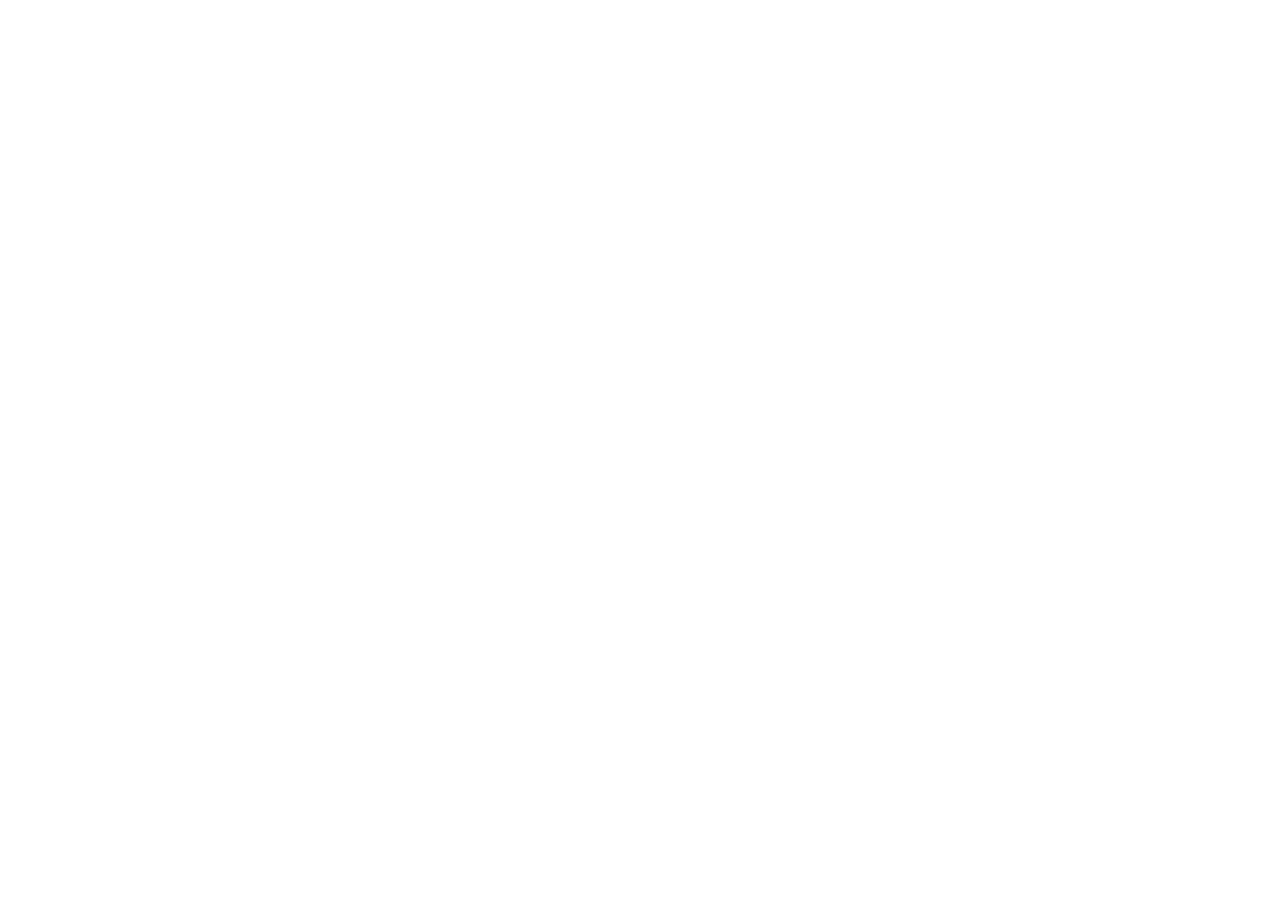
==== about.html @ a8795ae4 "adding file" ====
<!DOCTYPE html>
<html lang="en">
<head>
    <meta charset="UTF-8">
    <meta name="viewport" content="width=device-width, initial-scale=1.0">
    <title>G17 Garage</title>
     <link rel="shortcut icon" href="./logo.jpg" type="image/x-icon">
    <link href="https://fonts.cdnfonts.com/css/winob" rel="stylesheet">
    <link href="https://fonts.cdnfonts.com/css/base45" rel="stylesheet">
    <link href="https://unpkg.com/aos@2.3.1/dist/aos.css" rel="stylesheet">
    <script src="https://unpkg.com/aos@2.3.1/dist/aos.js"></script>
    <style>
        .abt {
            margin-top: -350px;
            padding-left: 600px;
            font-family:'Gill Sans', 'Gill Sans MT', Calibri, 'Trebuchet MS', sans-serif;
            text-decoration:  5px underline;
            font-size: 500%;
            color: red;

        }

        .d3 {
            height: 400px;
            width: 1219px;
            background-color:white;
            margin-top: 500px;
            margin-bottom: 100px;
        }
        .pas{
            margin-left: 610px;
            margin-top: 30px;
            font-size: large;
            font-weight: lighter;
        }
        .bmw{
            display: flex;
            margin-left: 0px;
            margin-top: -250px;
            height:350px;
            width:300px;
            transition-property:width,height ;
            transition-duration: 0.5s;
           
        }
        .d4{
           box-shadow: 12px 15px 25px rgba(245, 8, 8, 0.667);
           width: 300px;
           margin-left: 190px;
           transition-property: box-shadow;
           transition-duration: 0.5s;
        
        }
        .d4:hover{
            box-shadow:  55px 23px 25px rgba(245, 8, 8, 0.667) ;
        }
        .bmw:hover{
            width:350px;
            height:400px;
            
        }
    </style>
</head>
<body>
    <div data-aos="fade-right">
    <div class="d3">
        <div class="d4">
        <img class="bmw" src="./store.jpg" alt="">
        </div>
        <p class="abt">ABOUT <br> STORE</p>
        <p class="pas">Consectetur adipiscing elit, sed do eiusmod tempor <br> incididunt ut labore et dolore magna aliqua. Ut enim ad <br> minim veniam, quis nostrud exercitationconsectetur <br> adipiscing elit, sed do eiusmod tempor incididunt ut  <br>labore et dolore magna aliqua. Ut enim ad minim veniam, <br> quis nostrud exercitation</p>
    </div>
    </div>
</body>
</html>
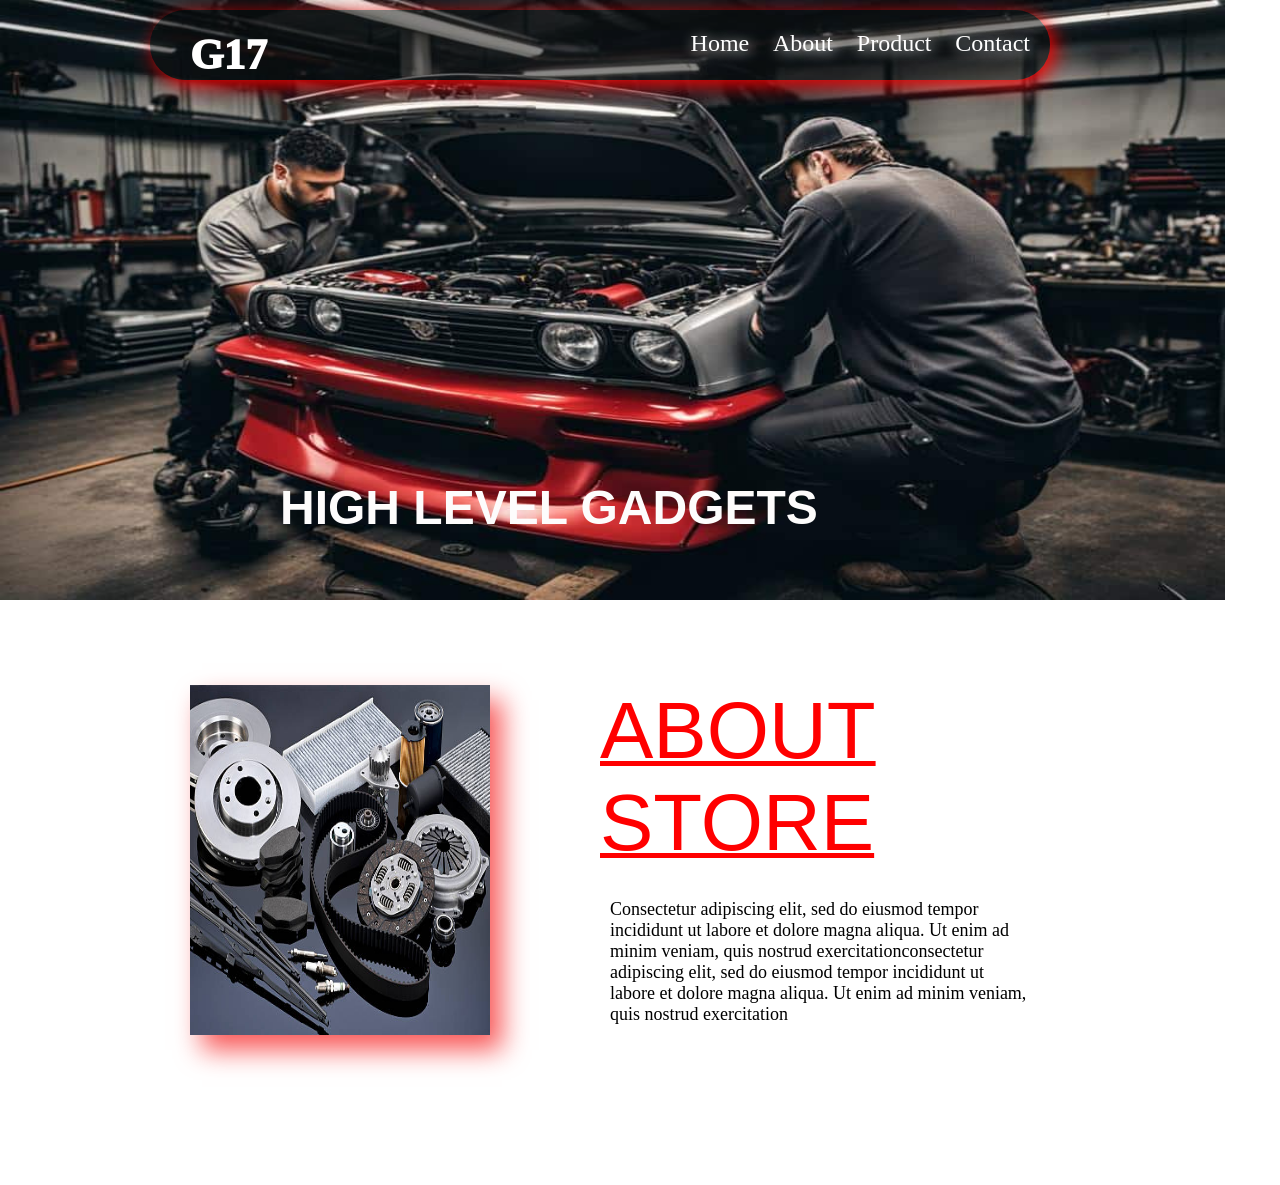
==== commit accb0dd6: "about page finished" ====
--- a/about.html
+++ b/about.html
@@ -10,6 +10,89 @@
     <link href="https://unpkg.com/aos@2.3.1/dist/aos.css" rel="stylesheet">
     <script src="https://unpkg.com/aos@2.3.1/dist/aos.js"></script>
     <style>
+         @import url('https://fonts.cdnfonts.com/css/winob');
+         @import url('https://fonts.cdnfonts.com/css/base45');
+ 
+ 
+ * {
+            margin: 0px 0px;
+            padding: 0px;
+
+        }
+        /* header  navbar */
+         body {
+           
+            background-image: url("./Car-engine-modifications.jpg");
+            background-repeat: no-repeat;
+            background-size: 1225px 600px;
+        }
+        
+        .d1 {
+            background-color: rgba(14, 13, 13, 0.483);
+            color: rgb(255, 1, 1);
+            box-shadow: 5px 5px 20px;
+            height: 70px;
+            margin: 10px 10px;
+            width: 900px;
+            border-radius: 45px;
+            transition-property: width,margin-left;
+            transition-duration: 0.6s;
+            margin-left: 150px;
+
+        }
+        .d1:hover{
+            width:1050px ;
+            margin-left: 90px;
+        }
+
+        ul {
+            display: flex;
+            padding-top: 20px;
+            list-style: none;
+            justify-content: space-between;
+            font-size: x-large;
+            text-shadow: 2px 2px 13px white;
+        }
+
+        .space {
+            margin-left: 400px;
+        }
+
+        .spacer {
+            margin-right: 20px;
+        }
+
+        .g17 {
+            text-shadow: none;
+            font-size: 180%;
+            font-weight: 1000;
+            font-family: fantasy;
+            margin-left: 40px;
+        }
+
+        a {
+            color: white;
+            text-decoration-line: none;
+
+        }
+
+        a:hover {
+            color: red;
+            transition: 0.5s;
+        }
+
+        .g17:hover {
+            color: white;
+        }
+
+        h2 {
+            color: rgb(253, 252, 252);
+            margin: 400px 280px;
+            font-size: xxx-large;
+            font-family: 'winob', sans-serif;
+                                                
+
+        }
         .abt {
             margin-top: -350px;
             padding-left: 600px;
@@ -21,6 +104,7 @@
         }
 
         .d3 {
+            position: relative;
             height: 400px;
             width: 1219px;
             background-color:white;
@@ -36,7 +120,7 @@
         .bmw{
             display: flex;
             margin-left: 0px;
-            margin-top: -250px;
+            margin-top: 0px;
             height:350px;
             width:300px;
             transition-property:width,height ;
@@ -44,6 +128,7 @@
            
         }
         .d4{
+           position: absolute;
            box-shadow: 12px 15px 25px rgba(245, 8, 8, 0.667);
            width: 300px;
            margin-left: 190px;
@@ -62,6 +147,21 @@
     </style>
 </head>
 <body>
+     <header>
+    <div class="d1">
+        <ul>
+            <li><a class="g17" href="#">G17</a></li>
+            <li><a class="space" href="">Home</a></li>
+            <li><a href="./about.html">About</a></li>
+            <li><a href="">Product</a></li>
+            <li><a class="spacer" href="">Contact</a></li>
+        </ul>
+         </div>
+         </header>
+        <div class="d2">
+            <h2>HIGH LEVEL GADGETS</h2>
+        </div>
+        <!-- about -->
     <div data-aos="fade-right">
     <div class="d3">
         <div class="d4">
@@ -72,4 +172,7 @@
     </div>
     </div>
 </body>
+<script>
+     AOS.init();   
+</script>
 </html>
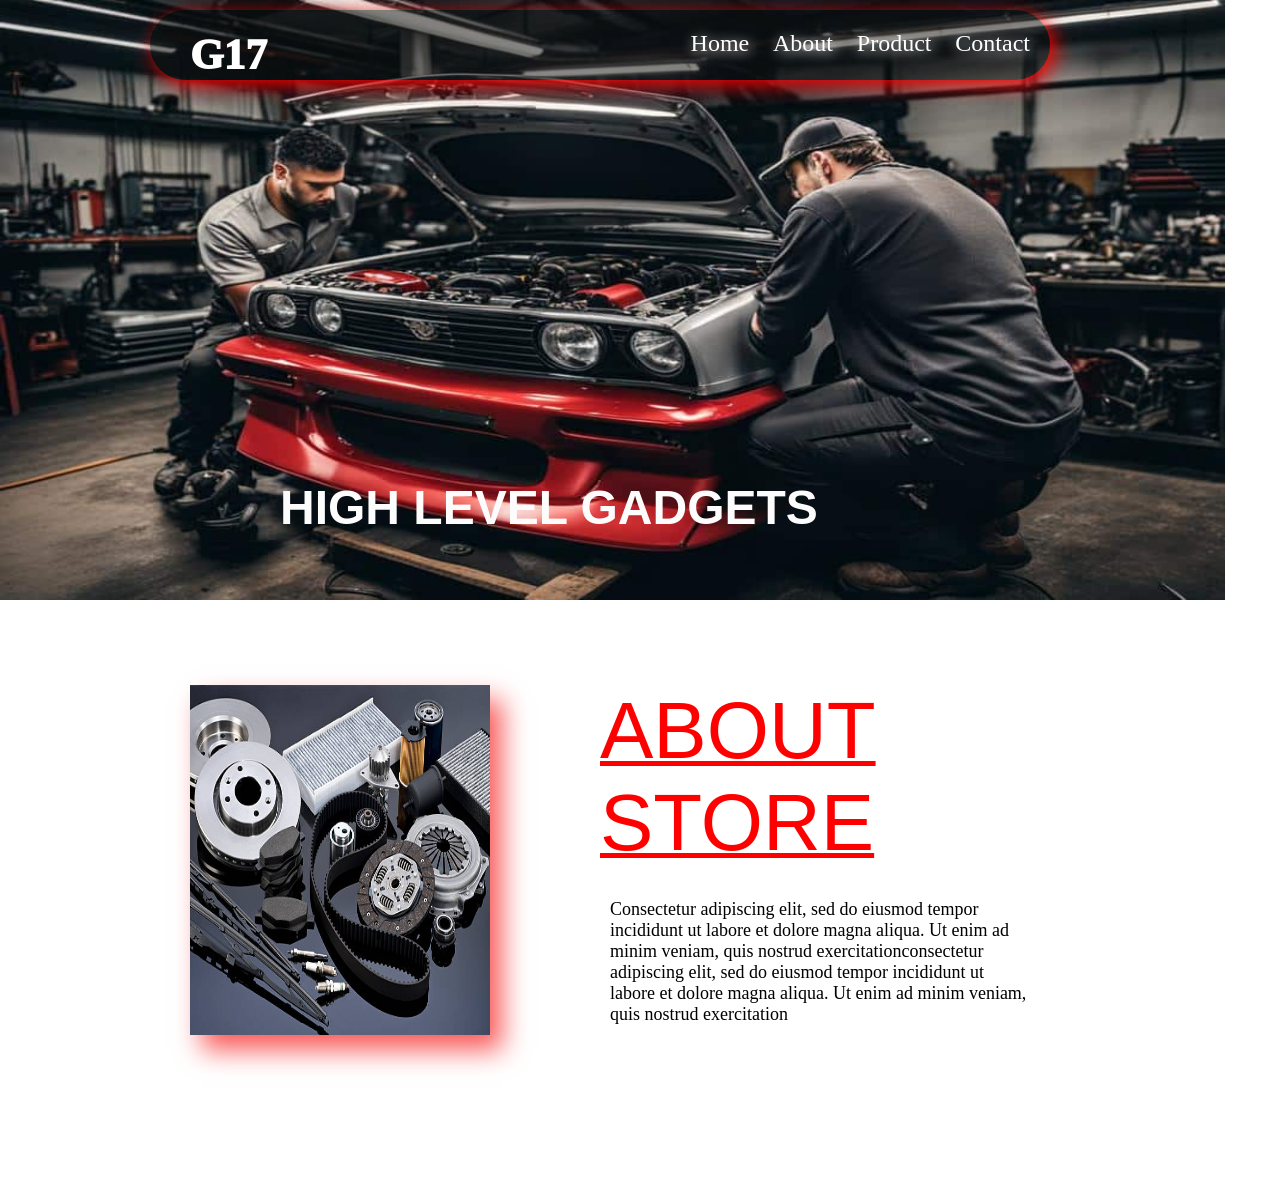
==== commit ac2860c4: "added product file and contact file" ====
--- a/about.html
+++ b/about.html
@@ -151,10 +151,10 @@
     <div class="d1">
         <ul>
             <li><a class="g17" href="#">G17</a></li>
-            <li><a class="space" href="">Home</a></li>
+            <li><a class="space" href="./index.html">Home</a></li>
             <li><a href="./about.html">About</a></li>
-            <li><a href="">Product</a></li>
-            <li><a class="spacer" href="">Contact</a></li>
+            <li><a href="./product.html">Product</a></li>
+            <li><a class="spacer" href="./contact.html">Contact</a></li>
         </ul>
          </div>
          </header>
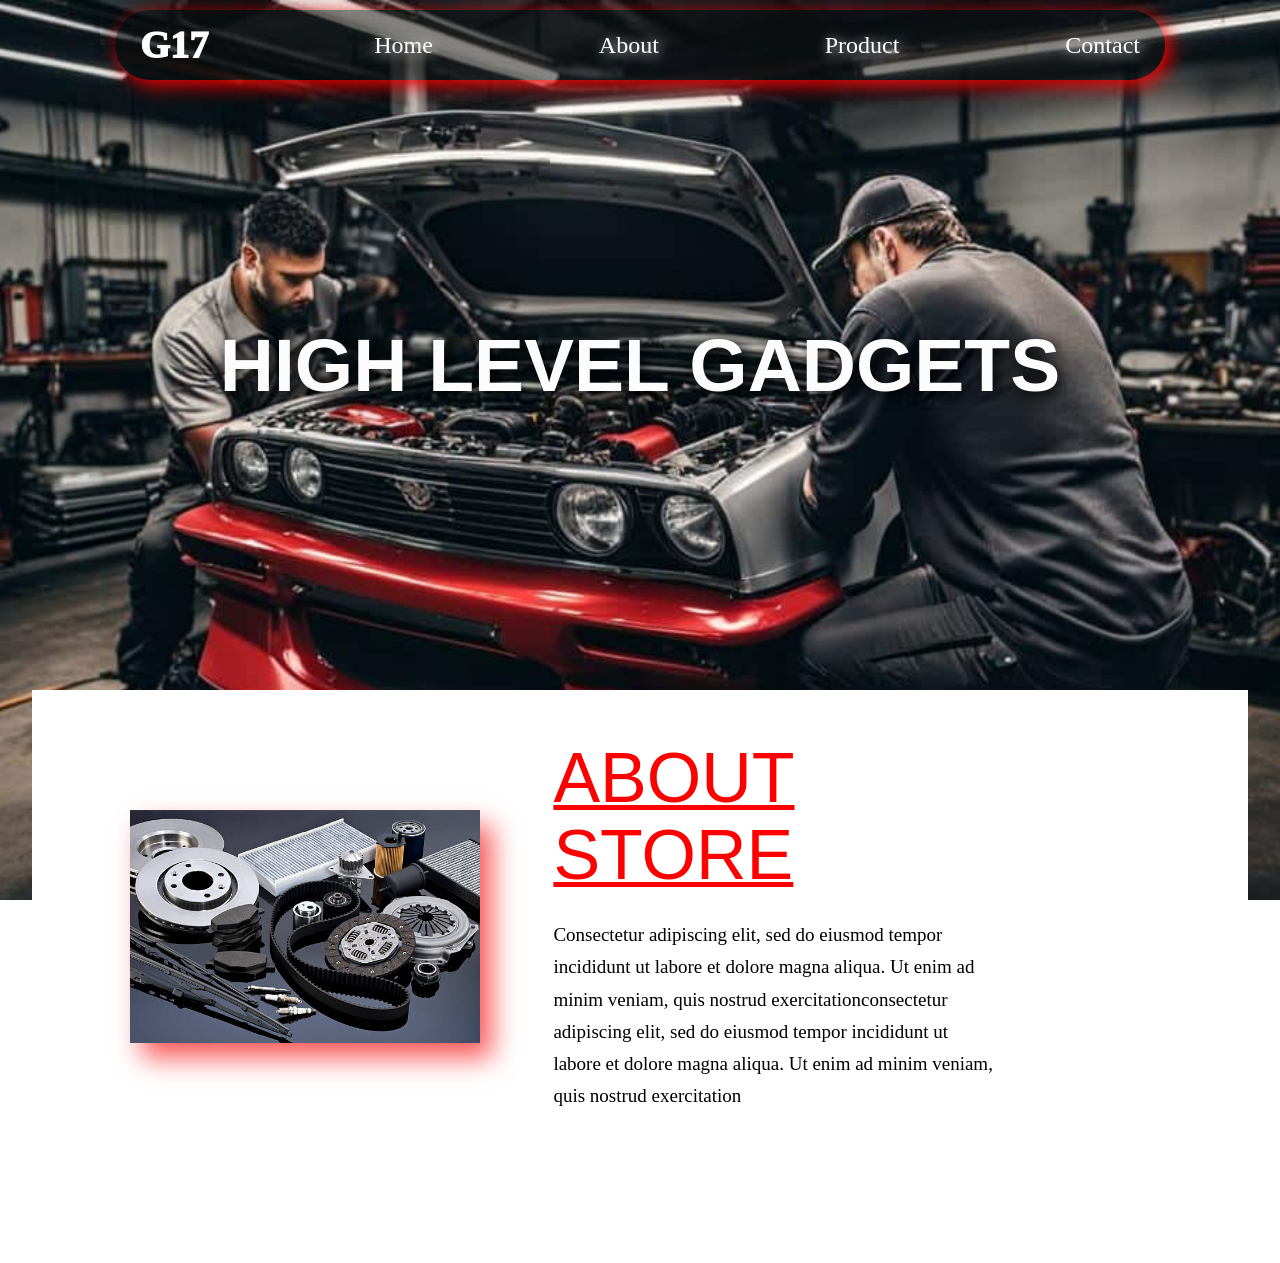
==== commit 0080f0bd: "responsive update" ====
--- a/about.html
+++ b/about.html
@@ -1,178 +1,687 @@
 <!DOCTYPE html>
 <html lang="en">
+
 <head>
     <meta charset="UTF-8">
     <meta name="viewport" content="width=device-width, initial-scale=1.0">
     <title>G17 Garage</title>
-     <link rel="shortcut icon" href="./logo.jpg" type="image/x-icon">
+    <link rel="shortcut icon" href="./logo.jpg" type="image/x-icon">
     <link href="https://fonts.cdnfonts.com/css/winob" rel="stylesheet">
     <link href="https://fonts.cdnfonts.com/css/base45" rel="stylesheet">
     <link href="https://unpkg.com/aos@2.3.1/dist/aos.css" rel="stylesheet">
     <script src="https://unpkg.com/aos@2.3.1/dist/aos.js"></script>
+    <meta name="viewport" content="width=device-width, initial-scale=1.0">
     <style>
-         @import url('https://fonts.cdnfonts.com/css/winob');
-         @import url('https://fonts.cdnfonts.com/css/base45');
- 
- 
- * {
-            margin: 0px 0px;
-            padding: 0px;
-
-        }
-        /* header  navbar */
-         body {
-           
-            background-image: url("./Car-engine-modifications.jpg");
-            background-repeat: no-repeat;
-            background-size: 1225px 600px;
-        }
-        
-        .d1 {
-            background-color: rgba(14, 13, 13, 0.483);
-            color: rgb(255, 1, 1);
-            box-shadow: 5px 5px 20px;
-            height: 70px;
-            margin: 10px 10px;
-            width: 900px;
-            border-radius: 45px;
-            transition-property: width,margin-left;
-            transition-duration: 0.6s;
-            margin-left: 150px;
-
-        }
-        .d1:hover{
-            width:1050px ;
-            margin-left: 90px;
-        }
-
-        ul {
-            display: flex;
-            padding-top: 20px;
-            list-style: none;
-            justify-content: space-between;
-            font-size: x-large;
-            text-shadow: 2px 2px 13px white;
-        }
-
-        .space {
-            margin-left: 400px;
-        }
-
-        .spacer {
-            margin-right: 20px;
-        }
-
-        .g17 {
-            text-shadow: none;
-            font-size: 180%;
-            font-weight: 1000;
-            font-family: fantasy;
-            margin-left: 40px;
-        }
-
-        a {
-            color: white;
-            text-decoration-line: none;
-
-        }
-
-        a:hover {
-            color: red;
-            transition: 0.5s;
-        }
-
-        .g17:hover {
-            color: white;
-        }
-
-        h2 {
-            color: rgb(253, 252, 252);
-            margin: 400px 280px;
-            font-size: xxx-large;
-            font-family: 'winob', sans-serif;
-                                                
-
-        }
-        .abt {
-            margin-top: -350px;
-            padding-left: 600px;
-            font-family:'Gill Sans', 'Gill Sans MT', Calibri, 'Trebuchet MS', sans-serif;
-            text-decoration:  5px underline;
-            font-size: 500%;
-            color: red;
-
-        }
-
-        .d3 {
-            position: relative;
-            height: 400px;
-            width: 1219px;
-            background-color:white;
-            margin-top: 500px;
-            margin-bottom: 100px;
-        }
-        .pas{
-            margin-left: 610px;
-            margin-top: 30px;
-            font-size: large;
-            font-weight: lighter;
-        }
-        .bmw{
-            display: flex;
-            margin-left: 0px;
-            margin-top: 0px;
-            height:350px;
-            width:300px;
-            transition-property:width,height ;
-            transition-duration: 0.5s;
-           
-        }
-        .d4{
-           position: absolute;
-           box-shadow: 12px 15px 25px rgba(245, 8, 8, 0.667);
-           width: 300px;
-           margin-left: 190px;
-           transition-property: box-shadow;
-           transition-duration: 0.5s;
-        
-        }
-        .d4:hover{
-            box-shadow:  55px 23px 25px rgba(245, 8, 8, 0.667) ;
-        }
-        .bmw:hover{
-            width:350px;
-            height:400px;
-            
-        }
+    
+@import url('https://fonts.cdnfonts.com/css/winob');
+@import url('https://fonts.cdnfonts.com/css/base45');
+
+
+/* =====================================================
+   GLOBAL
+   ===================================================== */
+
+* {
+    margin: 0;
+    padding: 0;
+    box-sizing: border-box;
+}
+
+html {
+    width: 100%;
+    overflow-x: hidden;
+    scroll-behavior: smooth;
+}
+
+body {
+    width: 100%;
+    min-height: 100vh;
+
+    background-image: url("./Car-engine-modifications.jpg");
+    background-repeat: no-repeat;
+
+    /* Responsive background */
+    background-size: cover;
+    background-position: center top;
+    background-attachment: fixed;
+
+    overflow-x: hidden;
+}
+
+
+/* =====================================================
+   HEADER / NAVBAR
+   ===================================================== */
+
+.d1 {
+    background-color: rgba(14, 13, 13, 0.483);
+
+    color: rgb(255, 1, 1);
+
+    box-shadow: 5px 5px 20px;
+
+    width: calc(100% - 40px);
+    max-width: 1050px;
+
+    min-height: 70px;
+
+    margin: 10px auto;
+
+    border-radius: 45px;
+
+    transition:
+        width 0.6s ease,
+        transform 0.6s ease;
+}
+
+
+/* Navbar hover */
+
+.d1:hover {
+    width: calc(100% - 40px);
+    max-width: 1100px;
+
+    transform: scale(1.01);
+}
+
+
+ul {
+    display: flex;
+
+    width: 100%;
+    min-height: 70px;
+
+    padding: 0 25px;
+
+    list-style: none;
+
+    justify-content: space-between;
+    align-items: center;
+
+    gap: 20px;
+
+    font-size: clamp(16px, 2vw, 24px);
+
+    text-shadow: 2px 2px 13px white;
+}
+
+
+/* Removed fixed 400px margin */
+
+.space {
+    margin-left: 0;
+}
+
+
+/* Removed fixed 20px margin */
+
+.spacer {
+    margin-right: 0;
+}
+
+
+.g17 {
+    text-shadow: none;
+
+    font-size: clamp(28px, 3vw, 42px);
+
+    font-weight: 1000;
+
+    font-family: fantasy;
+
+    margin-left: 0;
+}
+
+
+a {
+    color: white;
+
+    text-decoration: none;
+
+    transition: color 0.5s ease;
+}
+
+
+a:hover {
+    color: red;
+}
+
+
+.g17:hover {
+    color: white;
+}
+
+
+/* =====================================================
+   HERO SECTION
+   ===================================================== */
+
+.d2 {
+    width: 100%;
+
+    min-height: 500px;
+
+    display: flex;
+
+    justify-content: center;
+    align-items: center;
+
+    padding: 100px 20px 50px;
+}
+
+
+h2 {
+    width: 100%;
+
+    color: rgb(253, 252, 252);
+
+    margin: 0;
+
+    text-align: center;
+
+    font-size: clamp(35px, 6vw, 75px);
+
+    font-family: 'winob', sans-serif;
+
+    text-shadow: 3px 3px 15px black;
+}
+
+
+/* =====================================================
+   ABOUT SECTION
+   ===================================================== */
+
+.d3 {
+    position: relative;
+
+    width: min(1219px, 95%);
+
+    min-height: 400px;
+
+    height: auto;
+
+    background-color: white;
+
+    margin: 100px auto;
+
+    padding: 40px;
+
+    display: grid;
+
+    grid-template-columns: 40% 60%;
+
+    grid-template-rows: auto auto;
+
+    align-items: center;
+
+    gap: 25px;
+
+    overflow: hidden;
+}
+
+
+/* =====================================================
+   STORE IMAGE CONTAINER
+   ===================================================== */
+
+.d4 {
+    position: relative;
+
+    width: 100%;
+    max-width: 350px;
+
+    margin: 0 auto;
+
+    box-shadow:
+        12px 15px 25px rgba(245, 8, 8, 0.667);
+
+    transition: box-shadow 0.5s ease;
+
+    grid-row: 1 / 3;
+
+    align-self: center;
+}
+
+
+.d4:hover {
+    box-shadow:
+        30px 20px 25px rgba(245, 8, 8, 0.667);
+}
+
+
+/* =====================================================
+   STORE IMAGE
+   ===================================================== */
+
+.bmw {
+    display: block;
+
+    width: 100% !important;
+
+    height: auto !important;
+
+    max-width: 350px;
+
+    margin: 0 auto;
+
+    object-fit: cover;
+
+    transition:
+        transform 0.5s ease;
+}
+
+
+/* Image hover */
+
+.bmw:hover {
+    width: 100% !important;
+
+    height: auto !important;
+
+    transform: scale(1.05);
+}
+
+
+/* =====================================================
+   ABOUT TITLE
+   ===================================================== */
+
+.abt {
+    margin: 0;
+
+    padding: 0;
+
+    font-family:
+        'Gill Sans',
+        'Gill Sans MT',
+        Calibri,
+        'Trebuchet MS',
+        sans-serif;
+
+    text-decoration: 5px underline;
+
+    font-size: clamp(40px, 5vw, 75px);
+
+    line-height: 1.1;
+
+    color: red;
+}
+
+
+/* =====================================================
+   ABOUT PARAGRAPH
+   ===================================================== */
+
+.pas {
+    margin: 0;
+
+    font-size: clamp(15px, 1.5vw, 19px);
+
+    font-weight: lighter;
+
+    line-height: 1.7;
+}
+
+
+/* =====================================================
+   LARGE DESKTOP
+   ===================================================== */
+
+@media (min-width: 1200px) {
+
+    .d3 {
+        grid-template-columns: 40% 60%;
+        padding: 50px;
+    }
+
+    .d4 {
+        max-width: 350px;
+    }
+
+    .abt {
+        font-size: 70px;
+    }
+}
+
+
+/* =====================================================
+   LAPTOP
+   ===================================================== */
+
+@media (max-width: 1199px) {
+
+    .d1 {
+        width: calc(100% - 30px);
+    }
+
+    .d3 {
+        width: 94%;
+
+        grid-template-columns: 40% 60%;
+
+        padding: 35px;
+    }
+}
+
+
+/* =====================================================
+   TABLET
+   ===================================================== */
+
+@media (max-width: 900px) {
+
+    /* Navbar */
+
+    .d1 {
+        width: calc(100% - 30px);
+
+        border-radius: 30px;
+    }
+
+    ul {
+        font-size: 18px;
+
+        gap: 15px;
+
+        padding: 0 18px;
+    }
+
+    .g17 {
+        font-size: 32px;
+    }
+
+
+    /* Hero */
+
+    .d2 {
+        min-height: 450px;
+
+        padding-top: 80px;
+    }
+
+    h2 {
+        font-size: clamp(35px, 7vw, 60px);
+    }
+
+
+    /* About */
+
+    .d3 {
+        width: 94%;
+
+        grid-template-columns: 1fr;
+
+        grid-template-rows: auto;
+
+        text-align: center;
+
+        padding: 35px 25px;
+
+        gap: 30px;
+    }
+
+
+    .d4 {
+        grid-row: auto;
+
+        width: 80%;
+
+        max-width: 350px;
+
+        margin: 0 auto;
+    }
+
+
+    .abt {
+        font-size: clamp(40px, 8vw, 60px);
+    }
+
+
+    .pas {
+        font-size: 16px;
+    }
+}
+
+
+/* =====================================================
+   MOBILE
+   ===================================================== */
+
+@media (max-width: 600px) {
+
+    body {
+        background-size: cover;
+
+        background-position: center;
+
+        background-attachment: scroll;
+    }
+
+
+    /* ---------------------------------------------
+       NAVBAR
+       --------------------------------------------- */
+
+    .d1 {
+        width: calc(100% - 20px);
+
+        min-height: auto;
+
+        padding: 10px 0;
+
+        border-radius: 25px;
+    }
+
+
+    .d1:hover {
+        width: calc(100% - 20px);
+
+        transform: none;
+    }
+
+
+    ul {
+        flex-direction: column;
+
+        justify-content: center;
+
+        align-items: center;
+
+        min-height: auto;
+
+        padding: 10px;
+
+        gap: 12px;
+
+        font-size: 18px;
+    }
+
+
+    .g17 {
+        margin: 0;
+
+        font-size: 32px;
+    }
+
+
+    .space,
+    .spacer {
+        margin: 0;
+    }
+
+
+    /* ---------------------------------------------
+       HERO
+       --------------------------------------------- */
+
+    .d2 {
+        min-height: 400px;
+
+        padding: 70px 15px 40px;
+    }
+
+
+    h2 {
+        width: 100%;
+
+        font-size: clamp(30px, 10vw, 50px);
+
+        line-height: 1.2;
+    }
+
+
+    /* ---------------------------------------------
+       ABOUT
+       --------------------------------------------- */
+
+    .d3 {
+        width: 94%;
+
+        margin: 60px auto;
+
+        padding: 25px 15px;
+
+        gap: 25px;
+    }
+
+
+    .d4 {
+        width: 85%;
+
+        max-width: 300px;
+    }
+
+
+    .bmw {
+        width: 100% !important;
+
+        height: auto !important;
+
+        max-width: 300px;
+    }
+
+
+    .bmw:hover {
+        width: 100% !important;
+
+        transform: scale(1.03);
+    }
+
+
+    .abt {
+        font-size: clamp(35px, 12vw, 55px);
+
+        line-height: 1.1;
+    }
+
+
+    .pas {
+        font-size: 15px;
+
+        line-height: 1.6;
+
+        text-align: center;
+    }
+
+
+    /* Remove unwanted <br> spacing effect */
+
+    .pas br {
+        display: none;
+    }
+}
+
+
+/* =====================================================
+   SMALL MOBILE
+   ===================================================== */
+
+@media (max-width: 400px) {
+
+    .d1 {
+        width: calc(100% - 15px);
+    }
+
+
+    ul {
+        font-size: 16px;
+
+        gap: 10px;
+    }
+
+
+    .g17 {
+        font-size: 28px;
+    }
+
+
+    .d2 {
+        min-height: 350px;
+    }
+
+
+    h2 {
+        font-size: 32px;
+    }
+
+
+    .d3 {
+        width: 94%;
+
+        padding: 20px 12px;
+    }
+
+
+    .d4 {
+        width: 90%;
+    }
+
+
+    .abt {
+        font-size: 38px;
+    }
+
+
+    .pas {
+        font-size: 14px;
+    }
+}
+
+
     </style>
 </head>
+
 <body>
-     <header>
-    <div class="d1">
-        <ul>
-            <li><a class="g17" href="#">G17</a></li>
-            <li><a class="space" href="./index.html">Home</a></li>
-            <li><a href="./about.html">About</a></li>
-            <li><a href="./product.html">Product</a></li>
-            <li><a class="spacer" href="./contact.html">Contact</a></li>
-        </ul>
-         </div>
-         </header>
-        <div class="d2">
-            <h2>HIGH LEVEL GADGETS</h2>
+    <header>
+        <div class="d1">
+            <ul>
+                <li><a class="g17" href="#">G17</a></li>
+                <li><a class="space" href="./index.html">Home</a></li>
+                <li><a href="./about.html">About</a></li>
+                <li><a href="./product.html">Product</a></li>
+                <li><a class="spacer" href="./contact.html">Contact</a></li>
+            </ul>
         </div>
-        <!-- about -->
+    </header>
+    <div class="d2">
+        <h2>HIGH LEVEL GADGETS</h2>
+    </div>
+    <!-- about -->
     <div data-aos="fade-right">
-    <div class="d3">
-        <div class="d4">
-        <img class="bmw" src="./store.jpg" alt="">
+        <div class="d3">
+            <div class="d4">
+                <img class="bmw" src="./store.jpg" alt="">
+            </div>
+            <p class="abt">ABOUT <br> STORE</p>
+            <p class="pas">Consectetur adipiscing elit, sed do eiusmod tempor <br> incididunt ut labore et dolore magna
+                aliqua. Ut enim ad <br> minim veniam, quis nostrud exercitationconsectetur <br> adipiscing elit, sed do
+                eiusmod tempor incididunt ut <br>labore et dolore magna aliqua. Ut enim ad minim veniam, <br> quis
+                nostrud exercitation</p>
         </div>
-        <p class="abt">ABOUT <br> STORE</p>
-        <p class="pas">Consectetur adipiscing elit, sed do eiusmod tempor <br> incididunt ut labore et dolore magna aliqua. Ut enim ad <br> minim veniam, quis nostrud exercitationconsectetur <br> adipiscing elit, sed do eiusmod tempor incididunt ut  <br>labore et dolore magna aliqua. Ut enim ad minim veniam, <br> quis nostrud exercitation</p>
-    </div>
     </div>
 </body>
 <script>
-     AOS.init();   
+    AOS.init();   
 </script>
+
 </html>
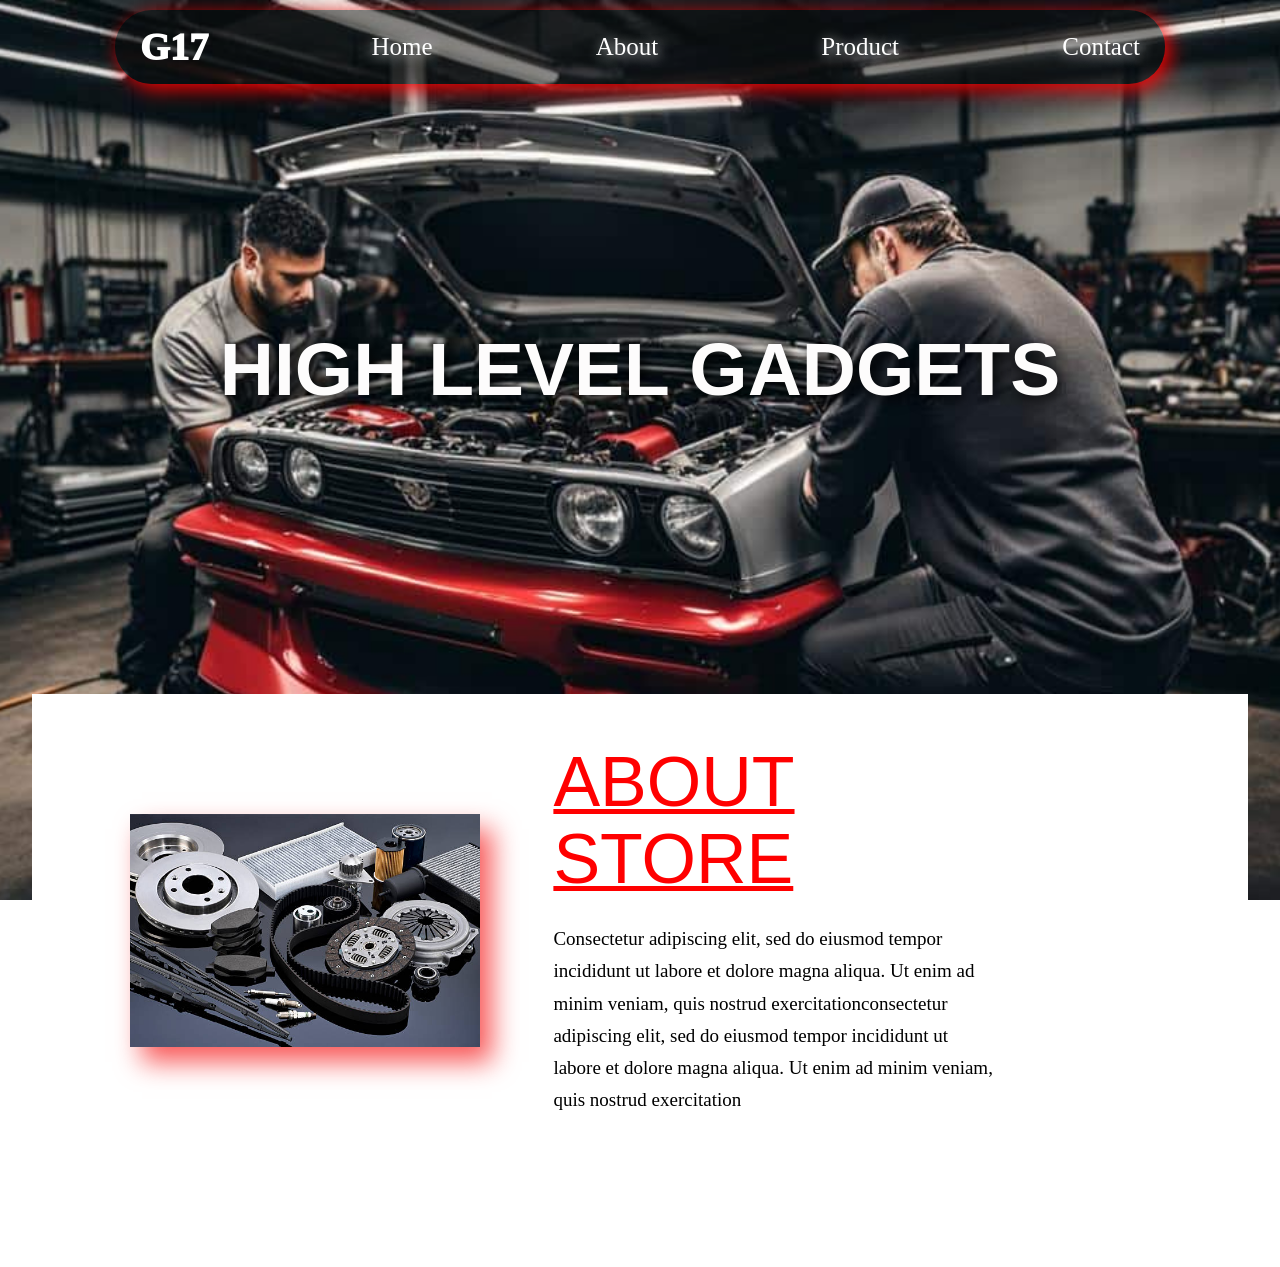
==== commit 0ebff616: "update" ====
--- a/about.html
+++ b/about.html
@@ -69,19 +69,18 @@
 
     border-radius: 45px;
 
-    transition:
-        width 0.6s ease,
-        transform 0.6s ease;
+    transition: 0.6s ease,
+        
 }
 
 
 /* Navbar hover */
 
 .d1:hover {
-    width: calc(100% - 40px);
+    width: calc(100% - 30px);
     max-width: 1100px;
 
-    transform: scale(1.01);
+    
 }
 
 
@@ -91,7 +90,7 @@
     width: 100%;
     min-height: 70px;
 
-    padding: 0 25px;
+    padding: 15px 25px;
 
     list-style: none;
 
@@ -100,7 +99,7 @@
 
     gap: 20px;
 
-    font-size: clamp(16px, 2vw, 24px);
+    font-size: clamp(18px, 2vw, 25px);
 
     text-shadow: 2px 2px 13px white;
 }
